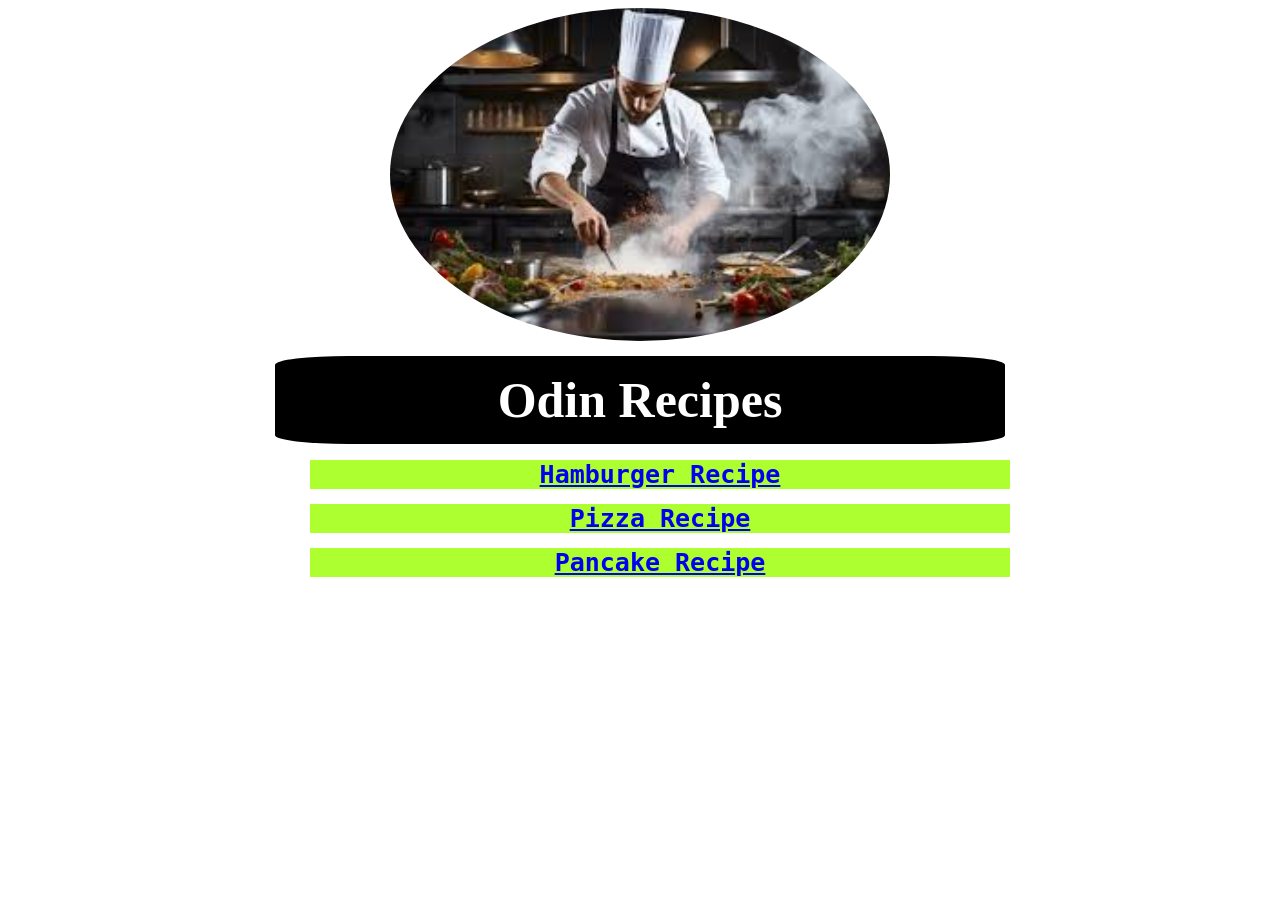
==== docs/index.html @ ba1b4e9a "fixed some paths" ====
<!DOCTYPE html>
<html lang="en">

<head>
    <meta charset="UTF-8">
    <meta name="viewport" content="width=device-width, initial-scale=1.0">
    <title>Recipes</title>
    <link rel="stylesheet" href="style.css">
</head>

<body>
    <img src="Recipes/Chef.jpg" alt="Master Chef preparing gourmet cooking!">
    <h1>Odin Recipes</h1>
    <ul>
        <li><a href="Recipes/hamburger.html">Hamburger Recipe</a></li>
        <li><a href="Recipes/pizza.html">Pizza Recipe</a></li>
        <li><a href="Recipes/pancake.html">Pancake Recipe</a></li>
    </ul>
</body>

</html>
---- docs/style.css ----
h1 {
    text-align: center;
    color: white;
    background-color: black;
    font-family: fantasy;
    font-size: 50px;
    font-weight: 800;
    max-width: 700px;
    display: block;
    margin: 15px auto;
    padding: 15px;
    border-radius: 10%;
}

ul li {
    text-align: center;
    color: violet;
    background-color: greenyellow;
    font-family: monospace;
    font-size: 25px;
    font-weight: 600;
    list-style-position: inside;
    display: block;
    max-width: 700px;
    margin: 15px auto;
}

img {
    display: block;
    margin: 0 auto;
    width: 500px;
    height: auto;
    border-radius: 50%;
}
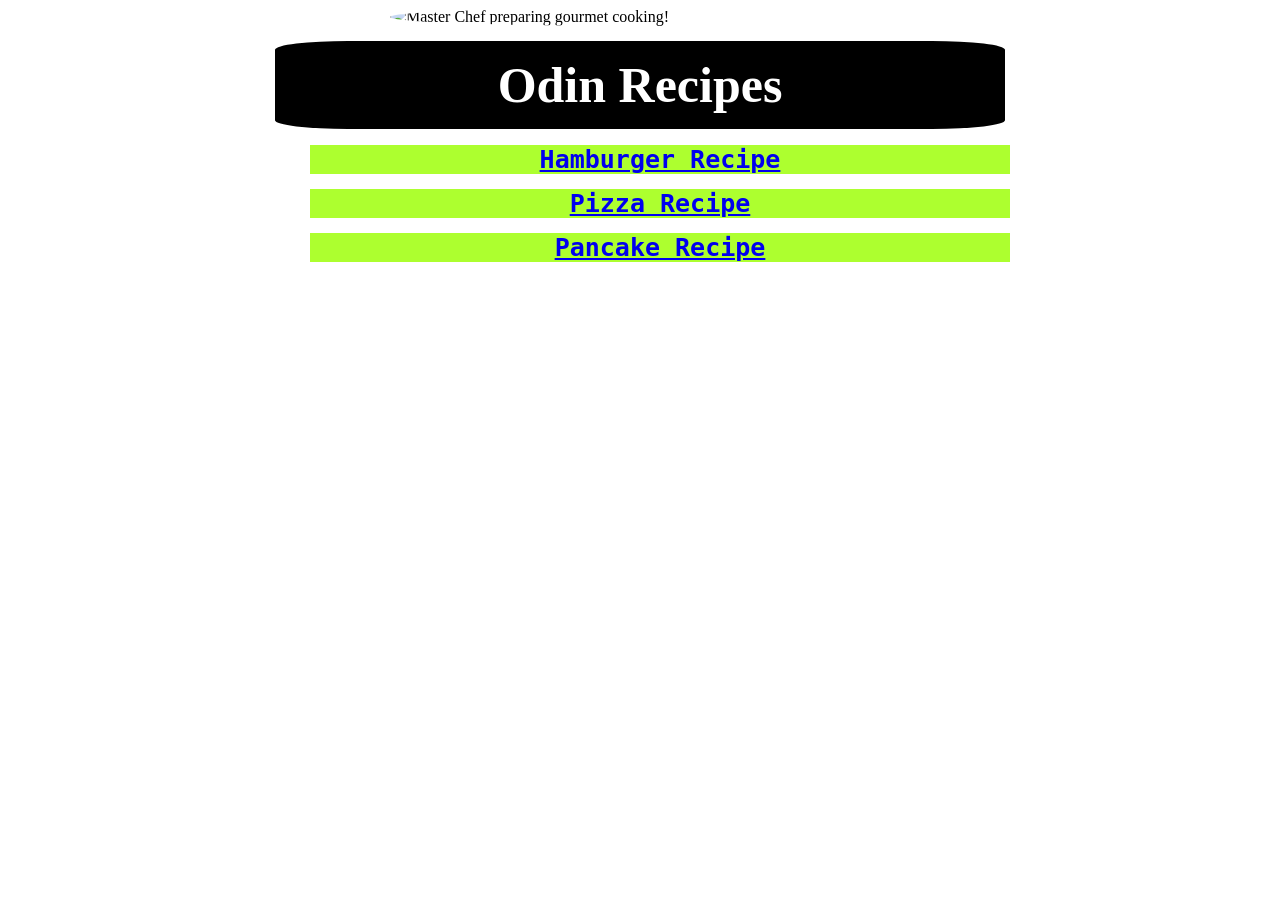
==== commit b6f60b0f: "fixed some issues" ====
--- a/docs/index.html
+++ b/docs/index.html
@@ -9,12 +9,12 @@
 </head>
 
 <body>
-    <img src="Recipes/Chef.jpg" alt="Master Chef preparing gourmet cooking!">
+    <img src="recipes/chef.jpeg" alt="Master Chef preparing gourmet cooking!">
     <h1>Odin Recipes</h1>
     <ul>
-        <li><a href="Recipes/hamburger.html">Hamburger Recipe</a></li>
-        <li><a href="Recipes/pizza.html">Pizza Recipe</a></li>
-        <li><a href="Recipes/pancake.html">Pancake Recipe</a></li>
+        <li><a href="recipes/hamburger.html">Hamburger Recipe</a></li>
+        <li><a href="recipes/pizza.html">Pizza Recipe</a></li>
+        <li><a href="recipes/pancake.html">Pancake Recipe</a></li>
     </ul>
 </body>
 
